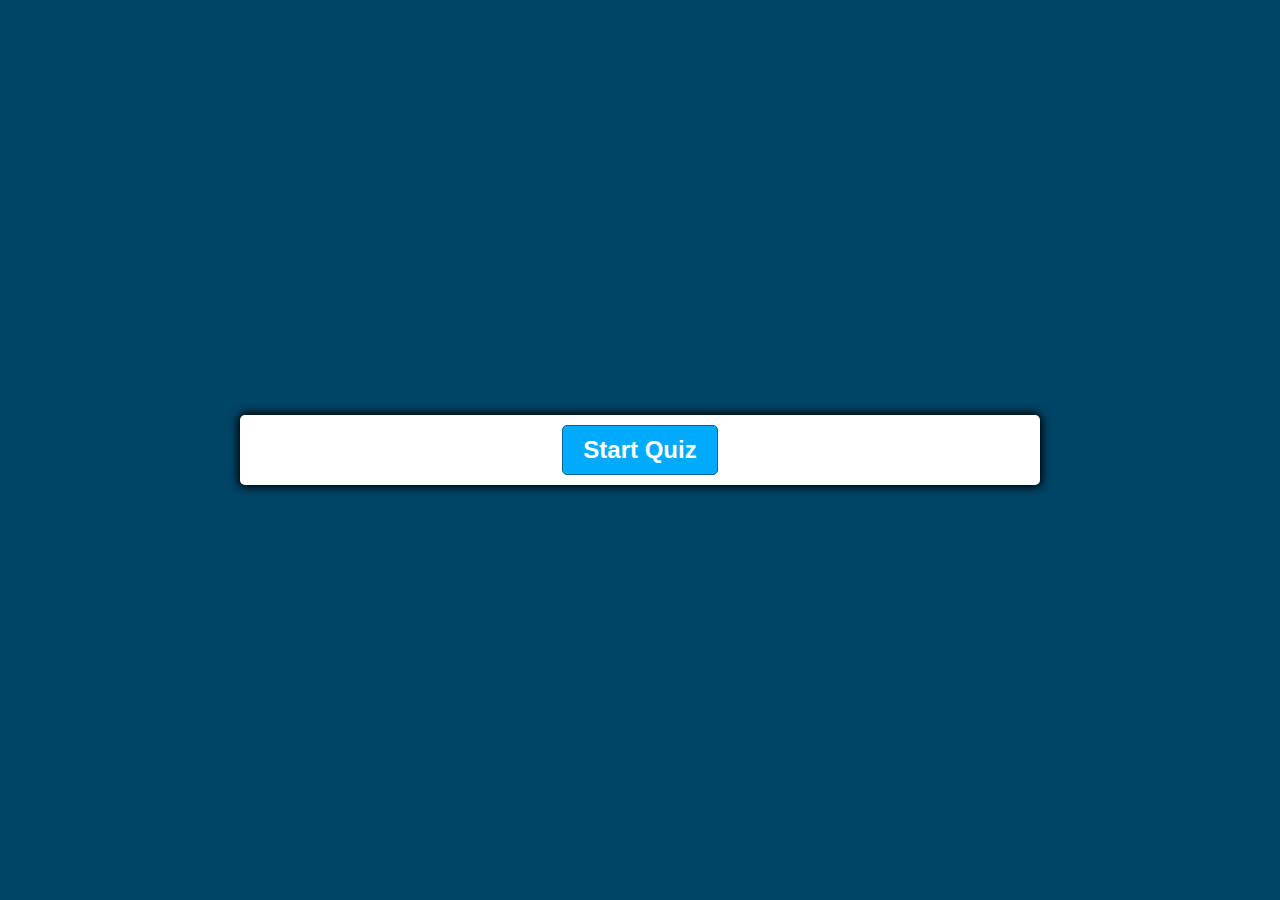
==== index.html @ 4d91220c "Homework04 Quiz with Timer" ====
<!DOCTYPE html>
<html lang="en">
<head>
    <meta charset="UTF-8">
    <meta http-equiv="X-UA-Compatible" content="IE=edge">
    <meta name="viewport" content="width=device-width, initial-scale=1.0">
    <title>Quiz App</title>
    <link rel="stylesheet" href="styles.css">
</head>
<body>
    <div class="container">
        <div id="question-container" class="hide">
            <div id="question">Question</div>
            <div id="answer-buttons" class="btn-grid">
                <button class="btn">Anser 1</button>
                <button class="btn">Anser 2</button>
                <button class="btn">Anser 3</button>
                <button class="btn">Anser 4</button>
            </div>
        </div>
        <div class="controls">
            <button id="start-btn" class="start-btn btn">Start Quiz</button>
            <button id="next-btn" class="start-btn btn hide">Next</button>
        </div>
    </div>

    <script src="scripts.js"></script>    
</body>
</html>
---- styles.css ----
*,*::before, *::after {
    box-sizing: border-box;
    font-family: 'Gill Sans', 'Gill Sans MT', Calibri, 'Trebuchet MS', sans-serif;
}

:root{
    --hue-neutral: 200;
    --hue-wrong: 0;
    --hue-correct: 145;
}

body{
    --hue: var(--hue-neutral);
    padding: 0;
    margin: 0;
    display: flex;
    width: 100vw;
    height: 100vh;
    justify-content: center;
    align-items: center;
    background-color: hsl(var(--hue), 100%, 20%);
}

body.correct{
    --hue: var(--hue-correct);
}

body.wrong{
    --hue: var(--hue-wrong);
}

.container{
    width: 800px;
    max-width: 80%;
    background-color: white;
    border-radius: 5px;
    padding: 10px;
    box-shadow: 0 0 8px 2px;
}

.btn-grid{
    display: grid;
    grid-template-columns: repeat(2, auto);
    gap: 10px;
    margin: 20px 0;
}

.btn{
    --hue: var(--hue-neutral);
    border: 1px solid hsl(var(--hue), 100%, 30%);
    background-color: hsl(var(--hue), 100%, 50%);
    border-radius: 5px;
    padding: 5px 10px;
    color: white;
    outline: none;    
    
}

.btn:hover{
    border-color: black;
}

.btn.correct{
    --hue: var(--hue-correct);
    color: black;
}

.btn.wrong{
    --hue: var(--hue-wrong);
}

.start-btn, .next-btn{
    font-size: 1.5rem;
    font-weight: bold;
    padding: 10px 20px;
}

.controls{
    display: flex;
    justify-content: center;
    align-items: center;
}

.hide{
    display: none;
}
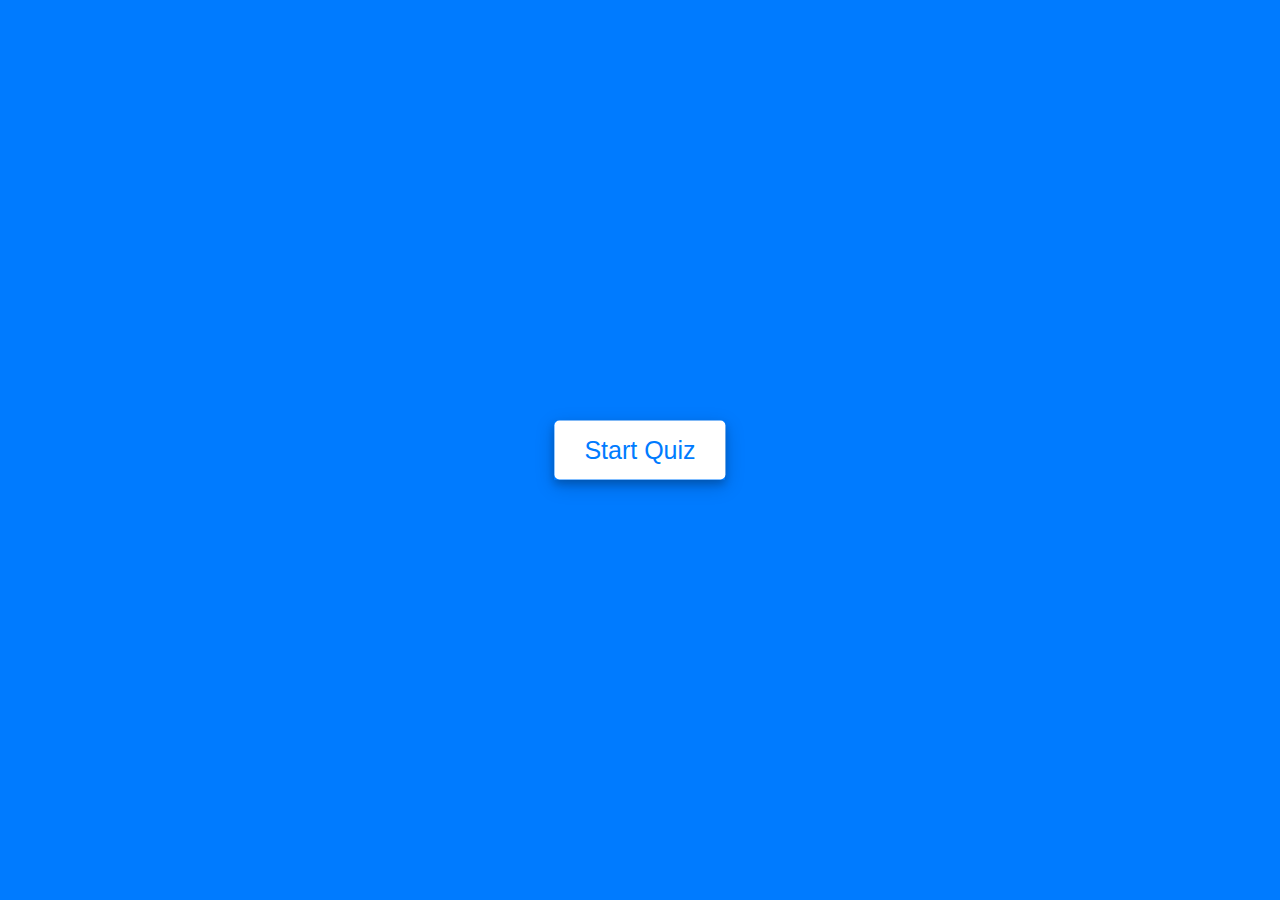
==== commit 86773515: "HW 04 Update" ====
--- a/index.html
+++ b/index.html
@@ -4,26 +4,74 @@
     <meta charset="UTF-8">
     <meta http-equiv="X-UA-Compatible" content="IE=edge">
     <meta name="viewport" content="width=device-width, initial-scale=1.0">
-    <title>Quiz App</title>
-    <link rel="stylesheet" href="styles.css">
+    <title>Quiz with Timer</title>
+    <link rel="stylesheet" href="style.css">
+    <link rel="stylesheet" href="https://cdnjs.cloudflare.com/ajax/libs/font-awesome/5.15.3/css/all.min.css"/>
 </head>
 <body>
-    <div class="container">
-        <div id="question-container" class="hide">
-            <div id="question">Question</div>
-            <div id="answer-buttons" class="btn-grid">
-                <button class="btn">Anser 1</button>
-                <button class="btn">Anser 2</button>
-                <button class="btn">Anser 3</button>
-                <button class="btn">Anser 4</button>
+    <!-- start Quiz button -->
+    <div class="start_btn"><button>Start Quiz</button></div>
+    <!-- Info Box -->
+    <div class="info_box">
+        <div class="info-title"><span>Some Rules of this Quiz</span></div>
+        <div class="info-list">
+            <div class="info">1. You will have only <span>60 seconds</span> to answer 4 questions</div>
+            <div class="info">2. Once you select your answer, it can't be undone.</div>
+            <div class="info">3. If your answer is wrong, <span>5 seconds</span> will be removed from the timer.</div>
+            <div class="info">4. If the time goes off, the remaining questions unanswered will be taken as mistakes.</div>
+            <div class="info">5. You can't exit from the Quiz while you are playing.</div>
+            <div class="info">6. Each correct answer is 25 points.</div>
+        </div>
+        <div class="buttons">
+            <button class="quit">Exit Quiz</button>
+            <button class="restart">Continue</button>
+        </div>
+    </div>
+    <!-- Quiz Box -->
+    <div class="quiz_box">
+        <header>
+            <div class="title">Quiz Application with Timer</div>
+            <div class="timer">
+                <div class="time_left_txt">Time Left</div>
+                <div class="timer_sec">60</div>
             </div>
+            <div class="time_line"></div>
+        </header>
+        <section>
+            <div class="que_text">
+                <!-- Here I've inserted question from JavaScript -->
+            </div>
+            <div class="option_list">
+                <!-- Here I've inserted options from JavaScript -->
+            </div>
+        </section>
+        <!-- footer of Quiz Box -->
+        <footer>
+            <div class="total_que">
+                <!-- Here I've inserted Question Count Number from JavaScript -->
+            </div>
+            <button class="next_btn">Next</button>
+        </footer>
+    </div>
+    <!-- Result Box -->
+    <div class="result_box">
+        <div class="icon">
+            <i class="fas fa-crown"></i>
         </div>
-        <div class="controls">
-            <button id="start-btn" class="start-btn btn">Start Quiz</button>
-            <button id="next-btn" class="start-btn btn hide">Next</button>
+        <div class="complete_text">You've completed the Quiz!</div>
+        <div class="score_text">
+            <!-- Here I've inserted Score Result from JavaScript -->
+        </div>
+        <div class="buttons">
+            <button class="restart">Replay Quiz</button>
+            <button class="quit">Quit Quiz</button>
         </div>
     </div>
 
-    <script src="scripts.js"></script>    
+    <!-- Questionaier -->
+    <script src="js/questions.js"></script>
+    <!-- Java codes for the Quiz -->
+    <script src="js/script.js"></script>
+    
 </body>
 </html>--- a/style.css
+++ b/style.css
@@ -0,0 +1,338 @@
+*{
+    margin: 0;
+    padding: 0;
+    box-sizing: border-box;
+    font-family: 'Poppins', sans-serif;
+}
+body{
+    background: #007bff;
+}
+::selection{
+    color: #fff;
+    background: #007bff;
+}
+
+/* Start botton */
+.start_btn,
+.info_box,
+.quiz_box,
+.result_box{
+    position: absolute;
+    top: 50%;
+    left: 50%;
+    transform: translate(-50%, -50%);
+    box-shadow: 0 4px 8px 0 rgba(0, 0, 0, 0.2), 
+                0 6px 20px 0 rgba(0, 0, 0, 0.19);
+}
+.info_box.activeInfo,
+.quiz_box.activeQuiz,
+.result_box.activeResult{
+    opacity: 1;
+    z-index: 5;
+    pointer-events: auto;
+    transform: translate(-50%, -50%) scale(1);
+}
+.start_btn button{
+    font-size: 25px;
+    font-weight: 500;
+    color: #007bff;
+    padding: 15px 30px;
+    outline: none;
+    border: none;
+    border-radius: 5px;
+    background: #fff;
+    cursor: pointer;
+}
+
+/* Info Box */
+.info_box{
+    width: 705px;
+    background: #fff;
+    border-radius: 5px;
+    transform: translate(-50%, -50%) scale(0.9);
+    opacity: 0; /* This dissapears the info box */
+    pointer-events: none;
+    transition: all 0.3s ease; /* this eases the transition */
+}
+.info_box .info-title{
+    height: 60px;
+    width: 100%;
+    border-bottom: 1px solid lightgrey;
+    display: flex;
+    align-items: center;
+    padding: 0 30px;
+    border-radius: 5px 5px 0 0;
+    font-size: 20px;
+    font-weight: 600;
+}
+.info_box .info-list{
+    padding: 15px 30px;
+}
+.info_box .info-list .info{
+    margin: 5px 0;
+    font-size: 17px;
+}
+.info_box .info-list .info span{
+    font-weight: 600;
+    color: #007bff;
+}
+.info_box .buttons{
+    height: 60px;
+    display: flex;
+    align-items: center;
+    justify-content: flex-end;
+    padding: 0 30px;
+    border-top: 1px solid lightgrey;
+}
+.info_box .buttons button{
+    margin: 0 5px;
+    height: 40px;
+    width: 100px;
+    font-size: 16px;
+    font-weight: 500;
+    cursor: pointer;
+    border: none;
+    outline: none;
+    border-radius: 5px;
+    border: 1px solid #007bff;
+    transition: all 0.3s ease;
+}
+.quiz_box{
+    width: 550px;
+    background: #fff;
+    border-radius: 5px;
+    transform: translate(-50%, -50%) scale(0.9);
+    opacity: 0;
+    pointer-events: none;
+    transition: all 0.3s ease;
+}
+.quiz_box header{
+    position: relative;
+    z-index: 2;
+    height: 70px;
+    padding: 0 30px;
+    background: #fff;
+    border-radius: 5px 5px 0 0;
+    display: flex;
+    align-items: center;
+    justify-content: space-between;
+    box-shadow: 0px 3px 5px 1px rgba(0,0,0,0.1);
+}
+.quiz_box header .title{
+    font-size: 20px;
+    font-weight: 600;
+}
+.quiz_box header .timer{
+    color: #004085;
+    background: #cce5ff;
+    border: 1px solid #b8daff;
+    height: 45px;
+    padding: 0 8px;
+    border-radius: 5px;
+    display: flex;
+    align-items: center;
+    justify-content: space-between;
+    width: 145px;
+}
+.quiz_box header .timer .time_left_txt{
+    font-weight: 400;
+    font-size: 17px;
+    user-select: none;
+}
+.quiz_box header .timer .timer_sec{
+    font-size: 18px;
+    font-weight: 500;
+    height: 30px;
+    width: 45px;
+    color: #fff;
+    border-radius: 5px;
+    line-height: 30px;
+    text-align: center;
+    background: #343a40;
+    border: 1px solid #343a40;
+    user-select: none;
+}
+.quiz_box header .time_line{
+    position: absolute;
+    bottom: 0px;
+    left: 0px;
+    height: 3px;
+    background: #007bff;
+}
+section{
+    padding: 25px 30px 20px 30px;
+    background: #fff;
+}
+section .que_text{
+    font-size: 25px;
+    font-weight: 600;
+}
+section .option_list{
+    padding: 20px 0px;
+    display: block;   
+}
+section .option_list .option{
+    background: aliceblue;
+    border: 1px solid #84c5fe;
+    border-radius: 5px;
+    padding: 8px 15px;
+    font-size: 17px;
+    margin-bottom: 15px;
+    cursor: pointer;
+    transition: all 0.3s ease;
+    display: flex;
+    align-items: center;
+    justify-content: space-between;
+}
+section .option_list .option:last-child{
+    margin-bottom: 0px;
+}
+section .option_list .option:hover{
+    color: #004085;
+    background: #cce5ff;
+    border: 1px solid #b8daff;
+}
+section .option_list .option.correct{
+    color: #155724;
+    background: #d4edda;
+    border: 1px solid #c3e6cb;
+}
+section .option_list .option.incorrect{
+    color: #721c24;
+    background: #f8d7da;
+    border: 1px solid #f5c6cb;
+}
+section .option_list .option.disabled{
+    pointer-events: none;
+}
+section .option_list .option .icon{
+    height: 26px;
+    width: 26px;
+    border: 2px solid transparent;
+    border-radius: 50%;
+    text-align: center;
+    font-size: 13px;
+    pointer-events: none;
+    transition: all 0.3s ease;
+    line-height: 24px;
+}
+.option_list .option .icon.tick{
+    color: #23903c;
+    border-color: #23903c;
+    background: #d4edda;
+}
+.option_list .option .icon.cross{
+    color: #a42834;
+    background: #f8d7da;
+    border-color: #a42834;
+}
+footer{
+    height: 60px;
+    padding: 0 30px;
+    display: flex;
+    align-items: center;
+    justify-content: space-between;
+    border-top: 1px solid lightgrey;
+}
+footer .total_que span{
+    display: flex;
+    user-select: none;
+}
+footer .total_que span p{
+    font-weight: 500;
+    padding: 0 5px;
+}
+footer .total_que span p:first-child{
+    padding-left: 0px;
+}
+footer button{
+    height: 40px;
+    padding: 0 13px;
+    font-size: 18px;
+    font-weight: 400;
+    cursor: pointer;
+    border: none;
+    outline: none;
+    color: #fff;
+    border-radius: 5px;
+    background: #007bff;
+    border: 1px solid #007bff;
+    line-height: 10px;
+    opacity: 0;
+    pointer-events: none;
+    transform: scale(0.95);
+    transition: all 0.3s ease;
+}
+footer button:hover{
+    background: #0263ca;
+}
+footer button.show{
+    opacity: 1;
+    pointer-events: auto;
+    transform: scale(1);
+}
+.result_box{
+    background: #fff;
+    border-radius: 5px;
+    display: flex;
+    padding: 25px 30px;
+    width: 450px;
+    align-items: center;
+    flex-direction: column;
+    justify-content: center;
+    transform: translate(-50%, -50%) scale(0.9);
+    opacity: 0;
+    pointer-events: none;
+    transition: all 0.3s ease;
+}
+.result_box .icon{
+    font-size: 100px;
+    color: #007bff;
+    margin-bottom: 10px;
+}
+.result_box .complete_text{
+    font-size: 20px;
+    font-weight: 500;
+}
+.result_box .score_text span{
+    display: flex;
+    margin: 10px 0;
+    font-size: 18px;
+    font-weight: 500;
+}
+.result_box .score_text span p{
+    padding: 0 4px;
+    font-weight: 600;
+}
+.result_box .buttons{
+    display: flex;
+    margin: 20px 0;
+}
+.result_box .buttons button{
+    margin: 0 10px;
+    height: 45px;
+    padding: 0 20px;
+    font-size: 18px;
+    font-weight: 500;
+    cursor: pointer;
+    border: none;
+    outline: none;
+    border-radius: 5px;
+    border: 1px solid #007bff;
+    transition: all 0.3s ease;
+}
+.buttons button.restart{
+    color: #fff;
+    background: #007bff;
+}
+.buttons button.restart:hover{
+    background: #0263ca;
+}
+.buttons button.quit{
+    color: #007bff;
+    background: #fff;
+}
+.buttons button.quit{
+    color: #007bff;
+    background: #fff;
+}